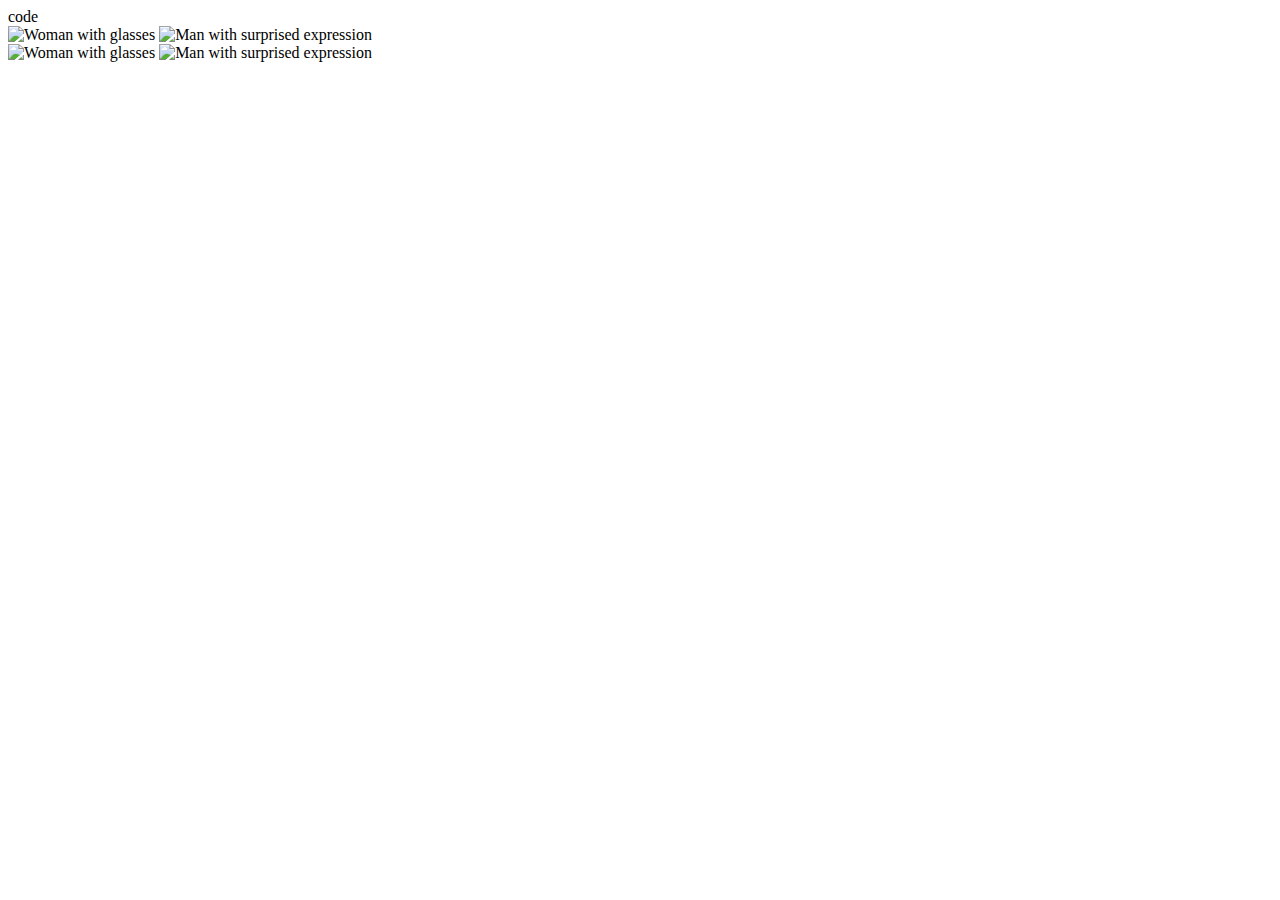
==== foundations/04-chaining-selectors/index.html @ bc790a50 "Updated css code applied to index.html" ====
code <!DOCTYPE html>
<html lang="en">
  <head>
    <meta charset="UTF-8">
    <meta http-equiv="X-UA-Compatible" content="IE=edge">
    <meta name="viewport" content="width=device-width, initial-scale=1.0">
    <title>Chaining Selectors</title>
    <link rel="stylesheet" href="style.css">
  </head>
  <body>
    <!-- Use the classes BELOW this line -->
    <div>
      <img class="avatar proportioned" src="./pexels-katho-mutodo-8434791.jpg" alt="Woman with glasses">
      <img class="avatar distorted" src="./pexels-andrea-piacquadio-3777931.jpg" alt="Man with surprised expression">
    </div>
    <!-- Use the classes ABOVE this line -->
    <div>
      <img class="original proportioned" src="./pexels-katho-mutodo-8434791.jpg" alt="Woman with glasses">
      <img class="original distorted" src="./pexels-andrea-piacquadio-3777931.jpg" alt="Man with surprised expression">
    </div>
  </body>
</html>
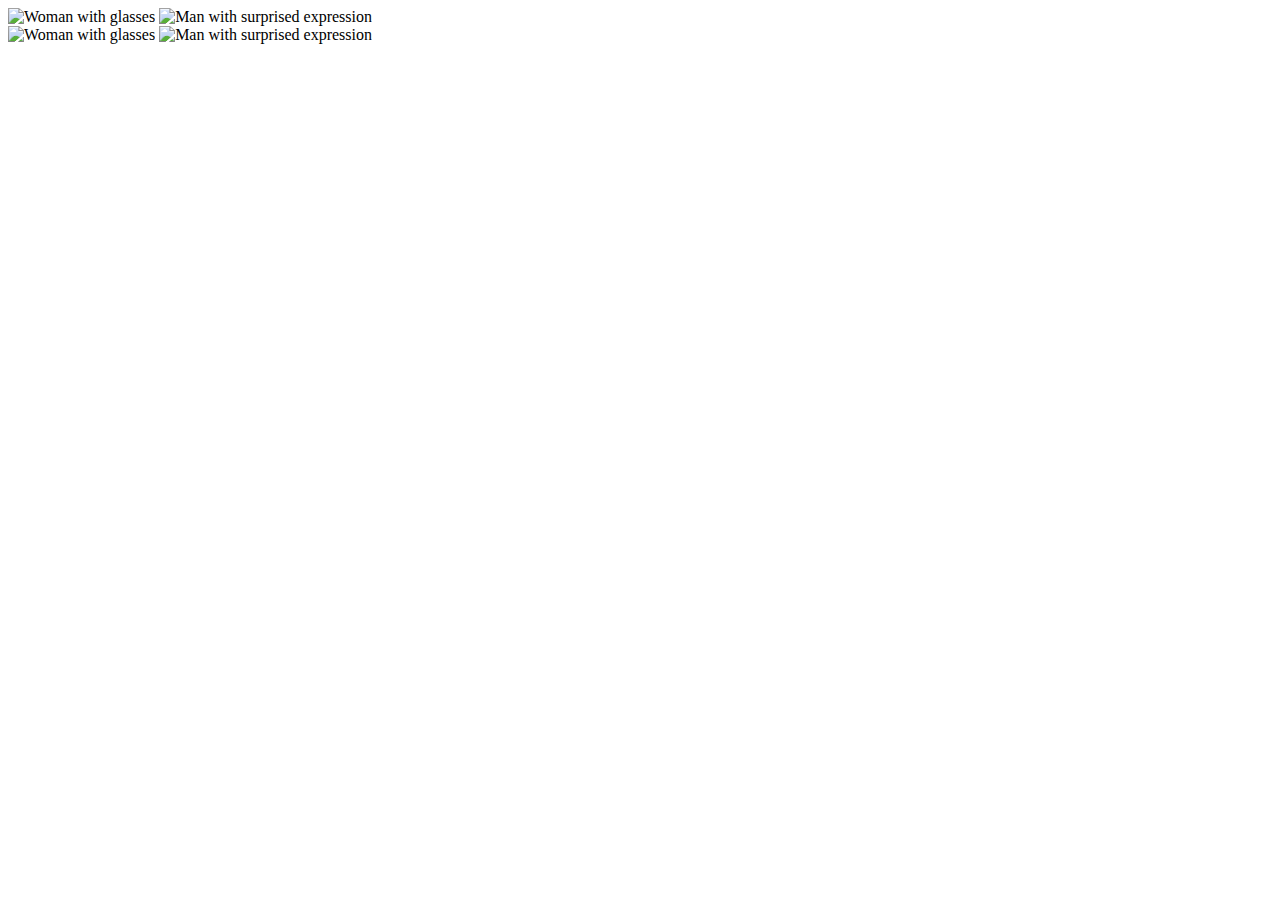
==== commit 149bedc3: "Remove 'code' from script" ====
--- a/foundations/04-chaining-selectors/index.html
+++ b/foundations/04-chaining-selectors/index.html
@@ -1,4 +1,4 @@
-code <!DOCTYPE html>
+<!DOCTYPE html>
 <html lang="en">
   <head>
     <meta charset="UTF-8">
